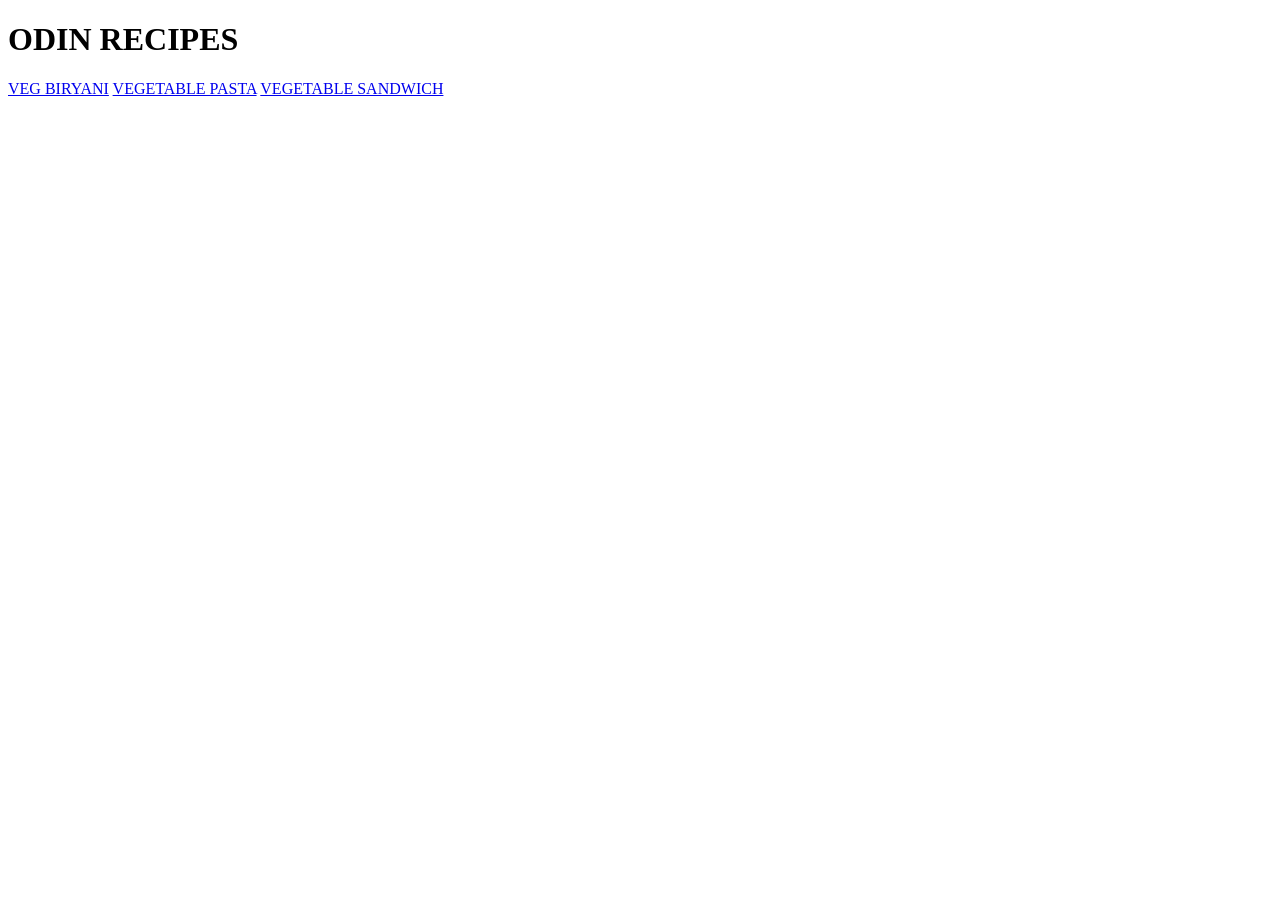
==== index.html @ cfb5e908 "Add recipe pages for biryani, pasta, and sandwich Added recipe descriptions, ingredients, and prepar" ====
<!DOCTYPE html>
<html lang="en">
<head>
    <meta charset="UTF-8">
    <meta name="viewport" content="width=device-width, initial-scale=1.0">
    <title>Document</title>
</head>
<body>
    <h1>ODIN RECIPES</h1>
    <a href="./recipes/vegbiryani.html">VEG BIRYANI</a>
    <a href="./recipes/pasta.html">VEGETABLE PASTA</a>
    <a href="./recipes/sandwich.html">VEGETABLE SANDWICH</a>
</body>
</html>
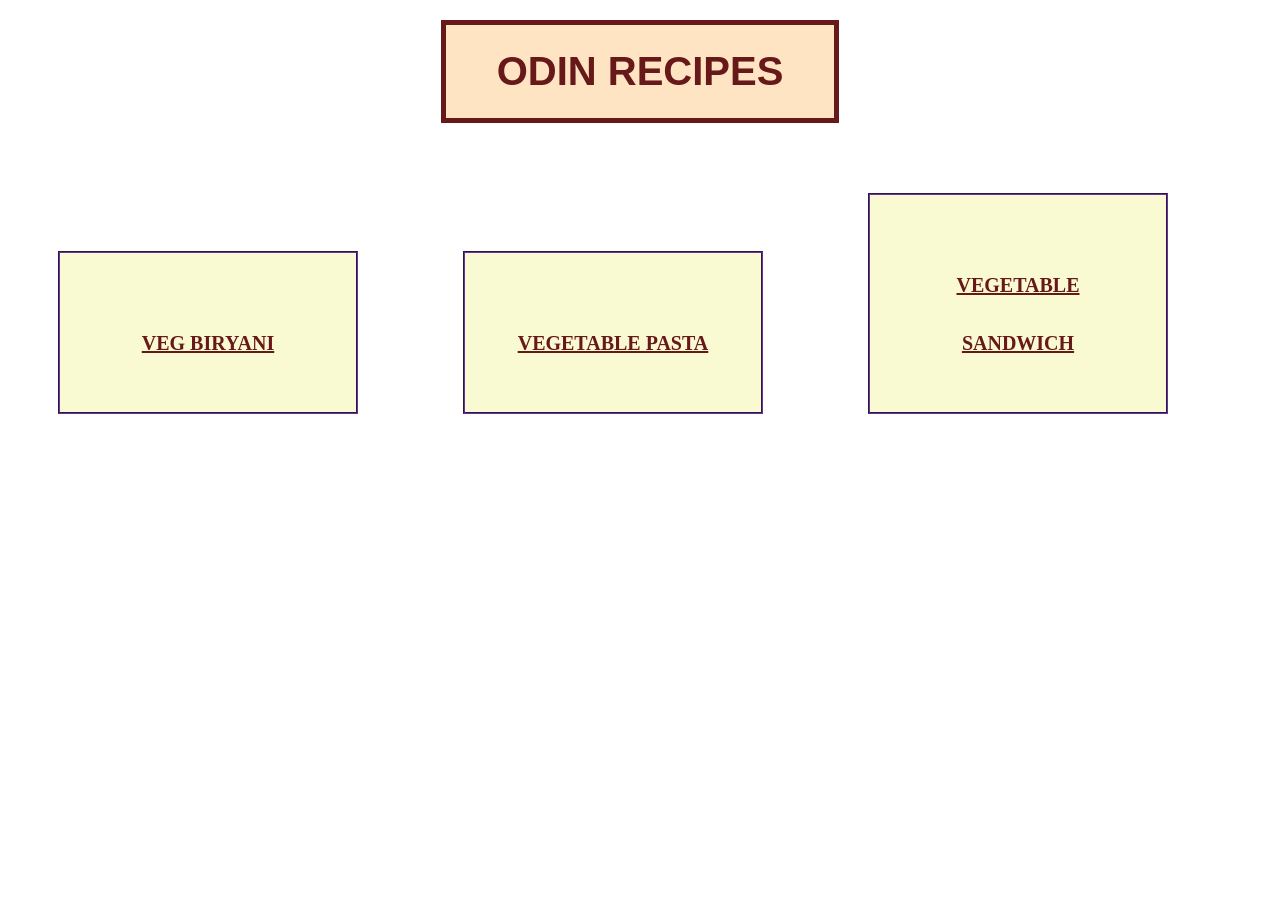
==== commit 1d1e5208: "Add CSS styling to recipe pages Added CSS styles to improve the appearance and layout of the recipe " ====
--- a/index.html
+++ b/index.html
@@ -3,12 +3,21 @@
 <head>
     <meta charset="UTF-8">
     <meta name="viewport" content="width=device-width, initial-scale=1.0">
-    <title>Document</title>
+    <title>Odin Recipes</title>
+    <link rel="stylesheet" href="styles.css">
 </head>
 <body>
-    <h1>ODIN RECIPES</h1>
-    <a href="./recipes/vegbiryani.html">VEG BIRYANI</a>
-    <a href="./recipes/pasta.html">VEGETABLE PASTA</a>
-    <a href="./recipes/sandwich.html">VEGETABLE SANDWICH</a>
+    <h1 class="heading">ODIN RECIPES</h1>
+    <div class="container">
+        <div class = "one">
+            <a href="./recipes/vegbiryani.html">VEG BIRYANI</a>
+        </div>
+        <div class="two">
+            <a href="./recipes/pasta.html">VEGETABLE PASTA</a>
+        </div>
+        <div class="three">
+            <a href="./recipes/sandwich.html">VEGETABLE SANDWICH</a>
+        </div>
+    </div>
 </body>
 </html>
--- a/styles.css
+++ b/styles.css
@@ -0,0 +1,82 @@
+*{
+    font-family: Arial, Helvetica, sans-serif;
+    font-family:'Times New Roman', Times, serif;
+    font-size: 20px;
+}
+
+.heading{
+   
+    color: rgb(103, 24, 24);
+    background-color: bisque;
+    border: 5px solid ;
+    width: 340px;
+    padding: 0.6em;
+    margin: 20px auto;
+    text-align: center;
+    font-size: 40px;
+    font-family: Arial, Helvetica, sans-serif;
+
+}
+
+.container a{
+    color: rgb(103, 24, 24);
+}
+
+
+.one,
+.two,
+.three{
+    box-sizing: border-box;
+    display: inline-block;
+    border: 2px solid rebeccapurple;
+    padding: 4%;
+    margin: 50px;
+    background-color: lightgoldenrodyellow;
+    width: 300px;
+    text-align: center;
+    font-size: 50px;
+    font-weight: bold;
+
+    font-family: Arial, Helvetica, sans-serif;
+
+    border-style: groove ;
+}
+
+.container :hover{
+    background-color: lightyellow;
+}
+
+img{
+    height: 500px;
+    width: 500px;
+}
+
+h2{
+    border: 5px solid rgb(103, 24, 24);
+    background-color: bisque;
+    height: 3%;
+    font-size: 30px;
+    width: 250px;
+    padding: 10px 10px;
+    text-align: center;
+    color: rgb(103, 24, 24);
+}
+
+h3{
+    border: 5px solid rgb(103, 24, 24);
+    background-color: bisque;
+    height: 3%;
+    font-size: 30px;
+    width: 250px;
+    padding: 10px 10px;
+    text-align: center;
+    color: rgb(103, 24, 24);
+}
+
+p,
+ul,
+ol{
+    border: 2px solid purple;
+    background-color: lightgoldenrodyellow;
+    
+}
